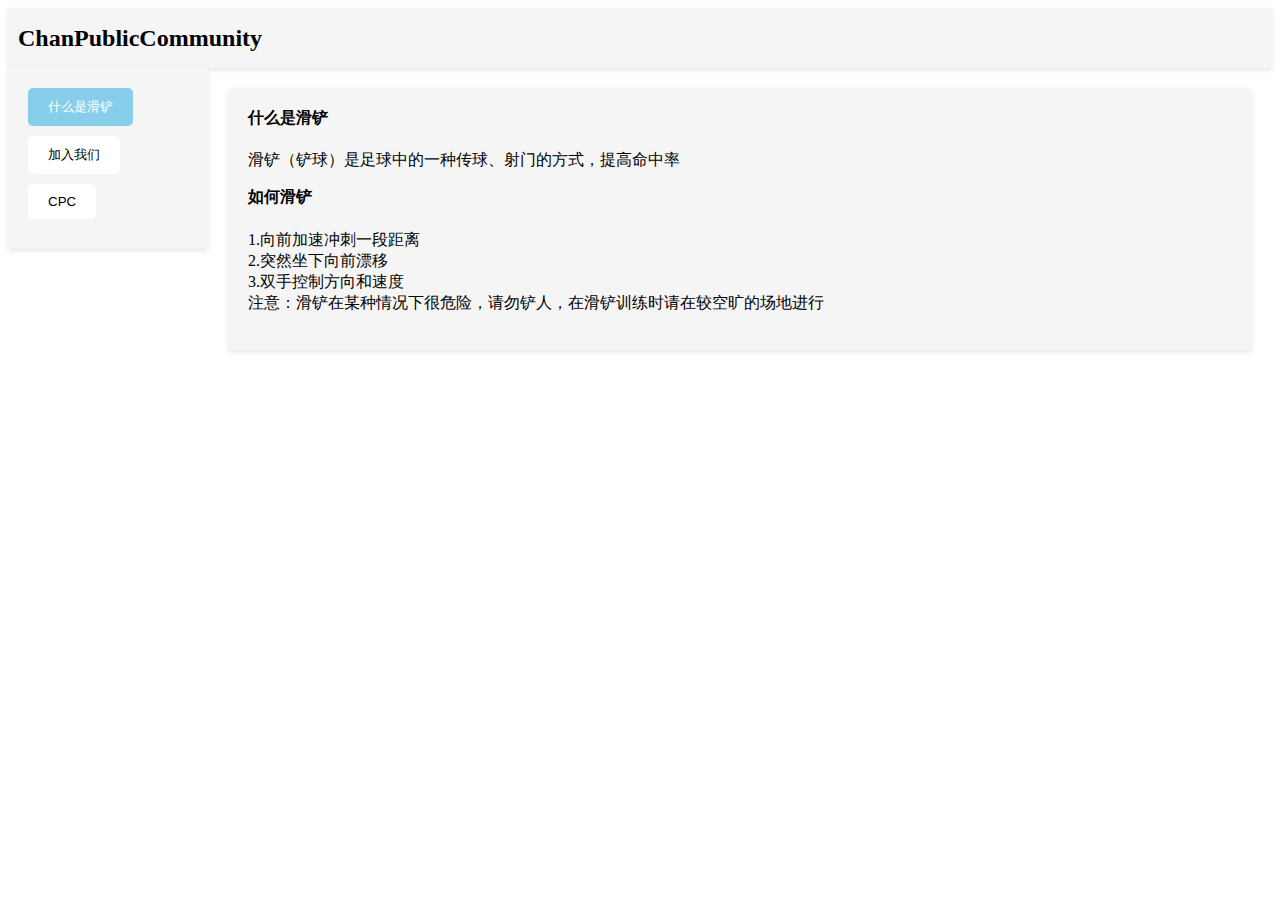
==== SlipChanWeb.html @ e0f124ef "push updates" ====
<!DOCTYPE html>
<html>
<head>
	<!-- 加载外部样式 -->
	<link rel="stylesheet" type="text/css" href="style.css">
	<!-- 加载外部js -->
	<script src="script.js"></script>
	<title>ChanPublicCommunity</title>
</head>
<body>
	<!-- 表头区域 -->
	<header>
		<h2>ChanPublicCommunity</h2>
	</header>

	<!-- 左边屏幕 -->
	<aside>
		<button id="button1" onclick="changePage(1)">什么是滑铲</button>
		<button id="button2" onclick="changePage(2)">加入我们</button>
		<button id="button3" onclick="changePage(3)">CPC</button>
	</aside>

	<!-- 右边屏幕 -->
	<main>
		<!-- 添加三个页面元素，并用id属性给它们命名 -->
		<div id="page1" class="page">
			<h4>什么是滑铲</h4>
			<p>滑铲（铲球）是足球中的一种传球、射门的方式，提高命中率</p>
            <h4>如何滑铲</h4>
            <p>1.向前加速冲刺一段距离<br>2.突然坐下向前漂移<br>3.双手控制方向和速度<br>注意：滑铲在某种情况下很危险，请勿铲人，在滑铲训练时请在较空旷的场地进行</p>
		</div>
		<div id="page2" class="page">
			<h4>这是页面二</h4>
			<p>欢迎来到页面二！</p>
		</div>
		<div id="page3" class="page">
			<h4>这是页面三</h4>
			<p>欢迎来到页面三！</p>
		</div>
	</main>

</body>
</html>
---- style.css ----
/* 添加样式 */
* {
	box-sizing: border-box;
}

/* 设置表头的样式 */
header {
	width: 100%;
	height: 60px;
	background-color: #f5f5f5;
	box-shadow: 0 2px 5px rgba(0, 0, 0, 0.1);
	padding: 10px;
	display: flex; /* 使用flex布局 */
	align-items: center; /* 垂直方向上让子元素居中 */
}
header h2 {
	margin: 0;
}

/* 设置左边屏幕的样式 */
aside {
	width: 200px;
	height: calc(100% - 60px); /* 计算高度，减去表头高度 */
	background-color: #f5f5f5;
	box-shadow: 0 2px 5px rgba(0, 0, 0, 0.1);
	padding: 20px;
	float: left;
}
aside button {
	display: block; /* 每个按钮占据一行 */
	background-color: white;
	color: black;
	border: none;
	border-radius: 5px;
	padding: 10px 20px;
	cursor: pointer;
	transition: background-color 0.1s ease-out;
	margin-bottom: 10px;
}
aside button:hover {
	background-color: #eee;
}

/* 设置右边屏幕的样式 */
main {
	margin-left: 220px; /* 左边屏幕宽度加上间隔20px */
	margin-top: 20px;
	margin-right: 20px;
	margin-bottom: 20px;
	background-color: #f5f5f5;
	padding: 20px;
	box-shadow: 0 2px 5px rgba(0, 0, 0, 0.1);
	border-radius: 5px; /* 添加圆角 */
}

/* 页面元素的样式 */
.page {
	display: none; /* 把页面元素先隐藏起来 */
}
.page h4 {
	margin-top: 0; /* 去掉标题默认上边距 */
}

/* 修改按钮点击后的样式*/
button.active {
    background-color: skyblue;
    color: white;
}
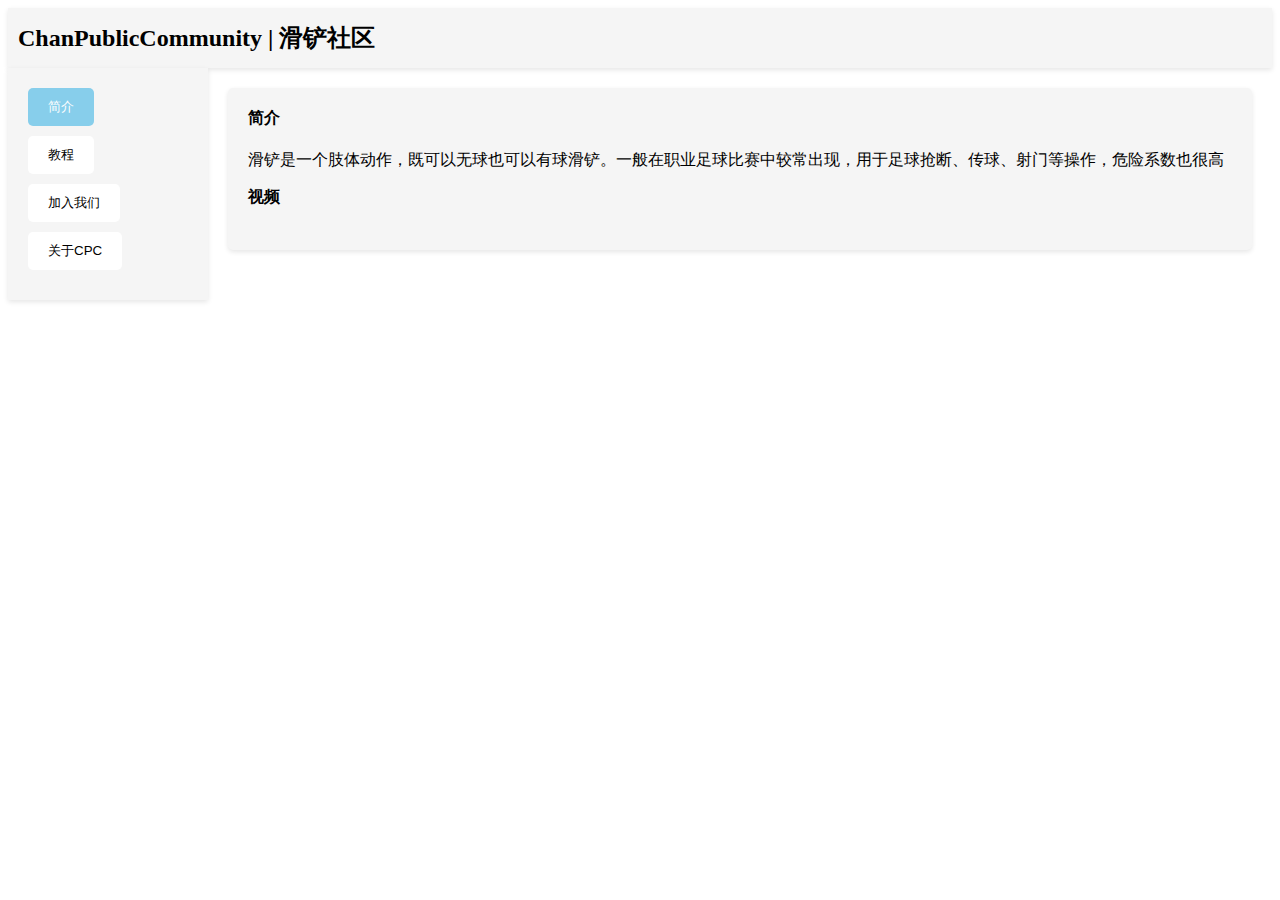
==== commit 9cacd674: "o" ====
--- a/SlipChanWeb.html
+++ b/SlipChanWeb.html
@@ -10,33 +10,61 @@
 <body>
 	<!-- 表头区域 -->
 	<header>
-		<h2>ChanPublicCommunity</h2>
+		<h2>ChanPublicCommunity | 滑铲社区</h2>
 	</header>
 
 	<!-- 左边屏幕 -->
 	<aside>
-		<button id="button1" onclick="changePage(1)">什么是滑铲</button>
-		<button id="button2" onclick="changePage(2)">加入我们</button>
-		<button id="button3" onclick="changePage(3)">CPC</button>
+		<button id="button1" onclick="changePage(1)">简介</button>
+		<button id="button2" onclick="changePage(2.1)">教程</button>
+		<button id="button3" onclick="changePage(3)">加入我们</button>
+		<button id="button4" onclick="changePage(4)">关于CPC</button>
 	</aside>
 
 	<!-- 右边屏幕 -->
 	<main>
 		<!-- 添加三个页面元素，并用id属性给它们命名 -->
 		<div id="page1" class="page">
-			<h4>什么是滑铲</h4>
-			<p>滑铲（铲球）是足球中的一种传球、射门的方式，提高命中率</p>
-            <h4>如何滑铲</h4>
-            <p>1.向前加速冲刺一段距离<br>2.突然坐下向前漂移<br>3.双手控制方向和速度<br>注意：滑铲在某种情况下很危险，请勿铲人，在滑铲训练时请在较空旷的场地进行</p>
+			<h4>简介</h4>
+			<p>滑铲是一个肢体动作，既可以无球也可以有球滑铲。一般在职业足球比赛中较常出现，用于足球抢断、传球、射门等操作，危险系数也很高</p>
+            <h4>视频</h4>
+            
 		</div>
-		<div id="page2" class="page">
-			<h4>这是页面二</h4>
-			<p>欢迎来到页面二！</p>
+
+		<div id="page2.1" class="page">
+			<bf><button id="button5" onclick="changePage(2.2)">切换至铲球教程</button></bf>
+
+			<br>
+			<bf>
+				<button id="lib_button1" onclick="changeLibraryPage(1)">平铲</button>
+				<button id="lib_button2" onclick="changeLibraryPage(2)">跳铲</button>
+			</bf>
+
+			<div id="library1" class="library">
+				<h4>教程 - 滑铲[平铲]</h4>
+				<p>
+					1.向前冲刺一段距离<br>
+					2.到达速度后坐下，利用地面光滑的惯性向前漂移<br>
+					3.双腿前伸配合双手控制速度<br>
+					4.滑铲结束(普通铲)
+				</p>
+			</div>
+
+			<div id="library2" class="library">
+				<h4>教程 - 滑铲[跳铲]</h4>
+			</div>
 		</div>
+
+		<div id="page2.2" class="page">
+			<bf><button id="button6" onclick="changePage(2.1)">切换至滑铲教程</button></bf>
+			<h4>教程 - 铲球</h4>
+		</div>
+
 		<div id="page3" class="page">
 			<h4>这是页面三</h4>
 			<p>欢迎来到页面三！</p>
 		</div>
+		
 	</main>
 
 </body>
--- a/style.css
+++ b/style.css
@@ -41,6 +41,30 @@
 	background-color: #eee;
 }
 
+bf {
+	background-color: #f5f5f5;
+}
+bf button {
+	display: block; /* 每个按钮占据一行 */
+	background-color: white;
+	color: black;
+	border: none;
+	border-radius: 5px;
+	padding: 10px 20px;
+	cursor: pointer;
+	transition: background-color 0.1s ease-out;
+	margin-bottom: 10px;
+}
+
+bf button:hover {
+	background-color: #eee;
+}
+
+bf button.active {
+	background-color: skyblue;
+    color: white;
+}
+
 /* 设置右边屏幕的样式 */
 main {
 	margin-left: 220px; /* 左边屏幕宽度加上间隔20px */
@@ -61,7 +85,14 @@
 	margin-top: 0; /* 去掉标题默认上边距 */
 }
 
+.library {
+	display: none; /* 把页面元素先隐藏起来 */
+}
+.library h4 {
+	margin-top: 0; /* 去掉标题默认上边距 */
+}
 /* 修改按钮点击后的样式*/
+
 button.active {
     background-color: skyblue;
     color: white;
